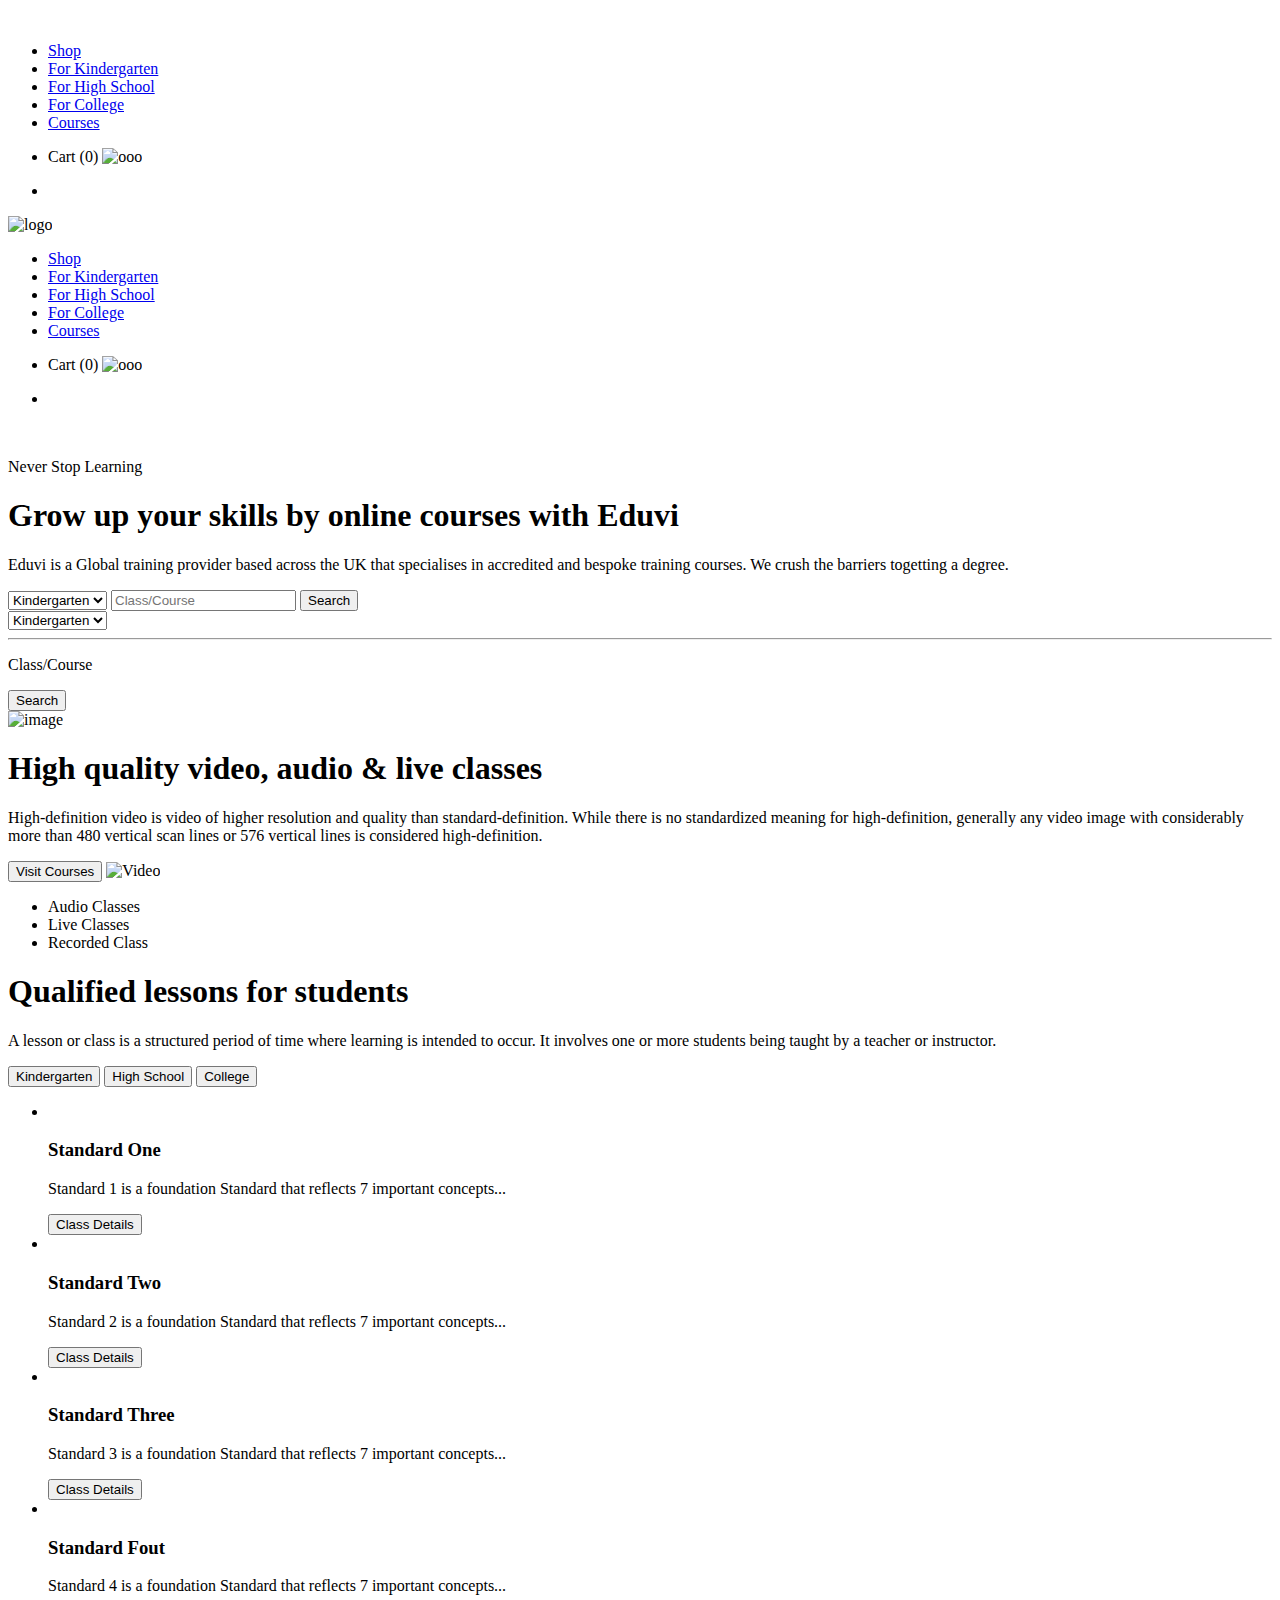
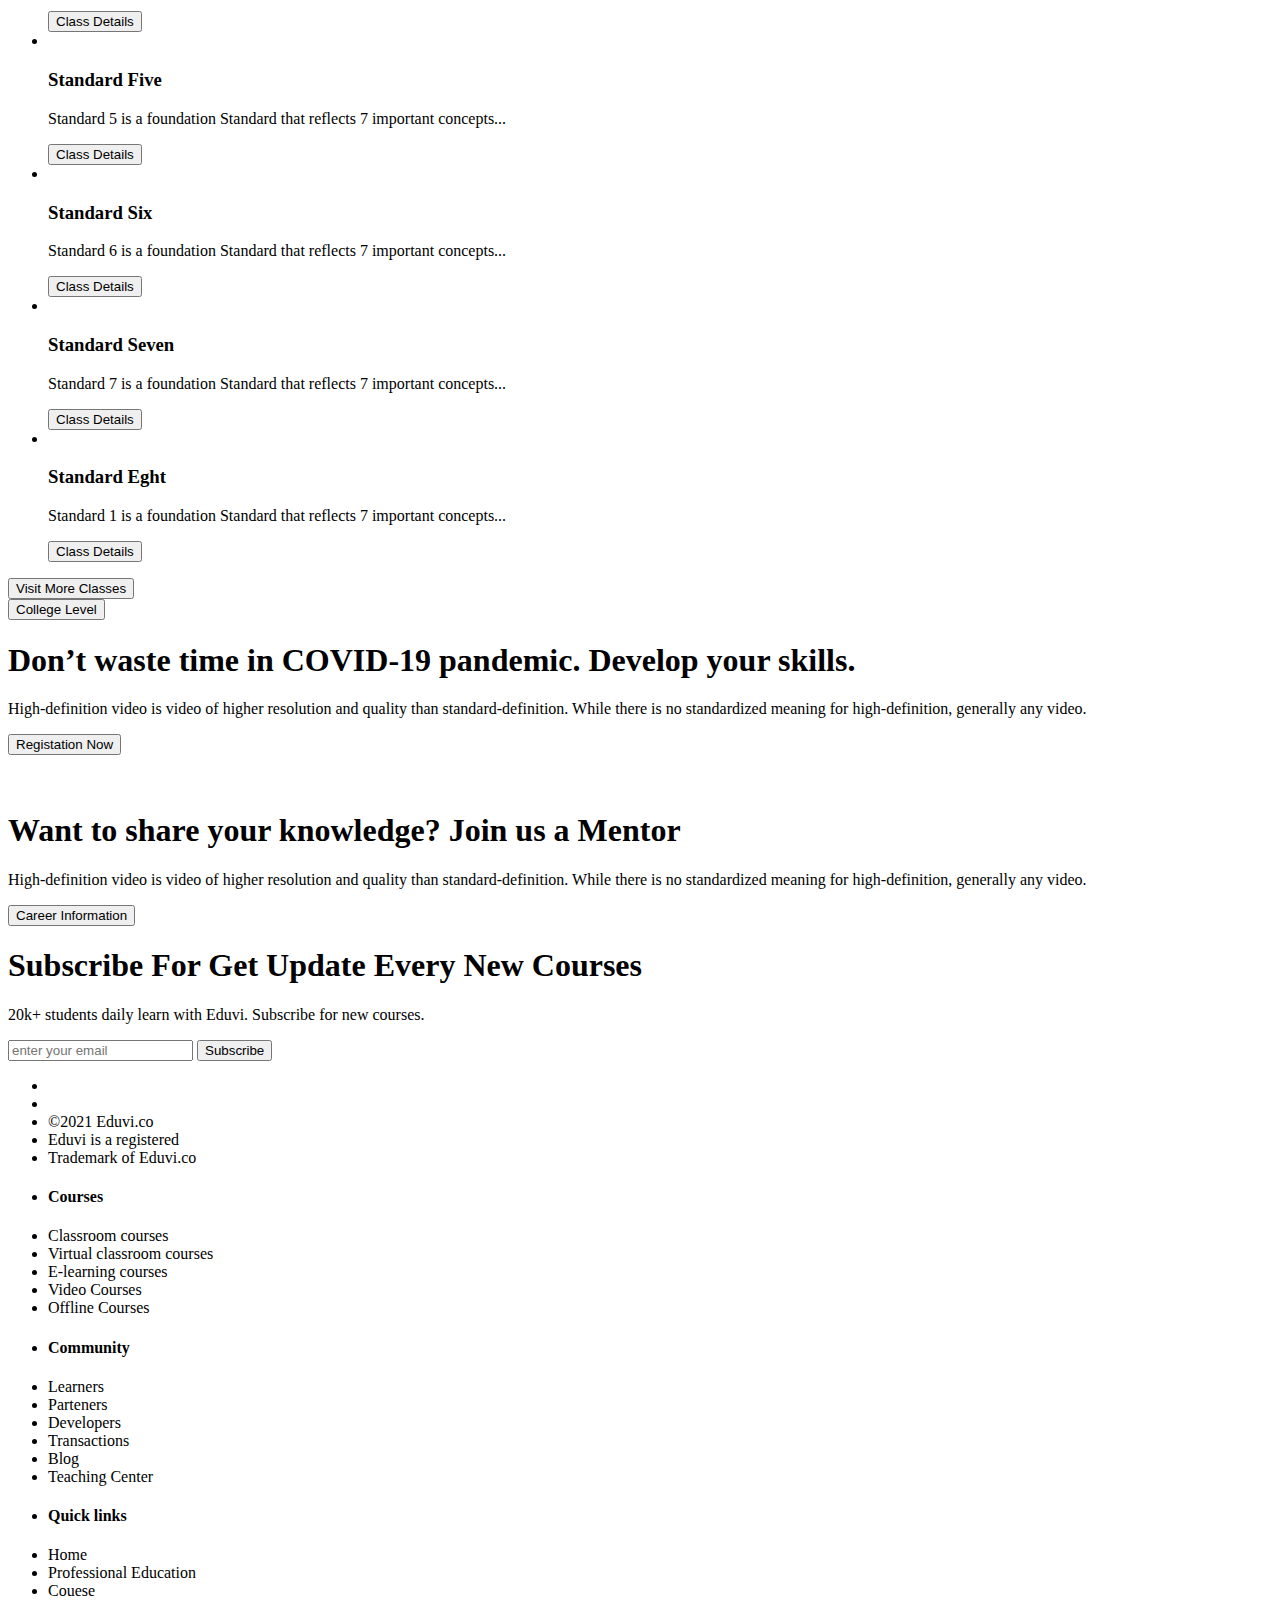
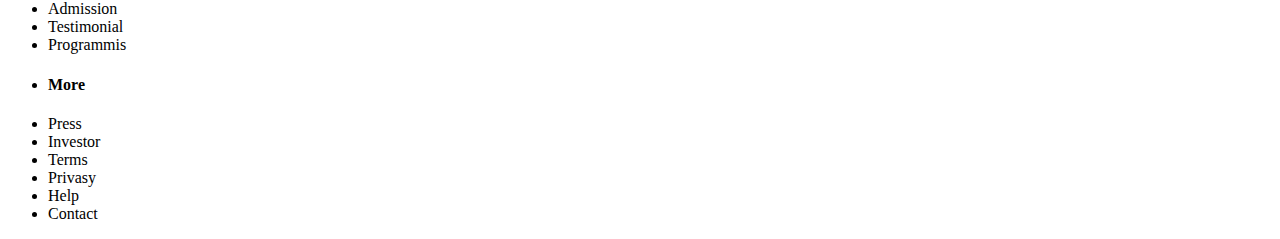
==== index.html @ e8d05c88 "index.html" ====
<!DOCTYPE html>
<html lang="en">

<head>
  <meta charset="UTF-8" />
  <meta http-equiv="X-UA-Compatible" content="IE=edge" />
  <meta name="viewport" content="width=device-width, initial-scale=1.0" />

  <link rel="preconnect" href="https://fonts.googleapis.com" />
  <link rel="preconnect" href="https://fonts.gstatic.com" crossorigin />
  <link href="https://fonts.googleapis.com/css2?family=Poppins:wght@400;500;600;700&display=swap" rel="stylesheet" />

  <link rel="stylesheet" href="./css/style.min.css" />
  <title>HOME</title>
</head>

<body>
  <header>
    <div class="container">

      <div class="div">
        <img class="div__img spann" src="./images/chiqish.png" alt="">
        <ul class="div__ul">
          <li class="div__ul--list">
            <a href="./shop.html" class="div__ul--list-link">Shop</a>
          </li>
          <li class="div__ul--list">
            <a href="#" class="div__ul--list-link">For Kindergarten</a>
            <img src="./images/vektor.svg" alt="" />
          </li>
          <li class="div__ul--list">
            <a href="#" class="div__ul--list-link">For High School</a>
            <img src="./images/vektor.svg" alt="" />
          </li>
          <li class="div__ul--list">
            <a href="#" class="div__ul--list-link">For College</a>
            <img src="./images/vektor.svg" alt="" />
          </li>
          <li class="div__ul--list">
            <a href="#" class="div__ul--list-link">Courses</a>
            <img src="./images/vektor.svg" alt="" />
          </li>
        </ul>

        <ul class="nav__ul1 listt">
          <li class="nav__ul1--list">
            Cart (0) <img src="./images/Outline1.svg" alt="ooo" />
          </li>
          <li class="nav__ul1--list">
            <p id="userLogin ism" class="username">  </p> <img style="margin: 7px; border-radius: 9px;" src="./images/chiqish.png" alt="" />
          </li>
        </ul>



     </div>

      <nav class="nav">
        <img src="./images/Logo1.svg" alt="logo" />
        <ul class="nav__ul">
          <li class="nav__ul--list">
            <a href="./shop.html" class="nav__ul--list-link">Shop</a>
          </li>
          <li class="nav__ul--list">
            <a href="#" class="nav__ul--list-link">For Kindergarten</a>
            <img src="./images/vektor.svg" alt="" />
          </li>
          <li class="nav__ul--list">
            <a href="#" class="nav__ul--list-link">For High School</a>
            <img src="./images/vektor.svg" alt="" />
          </li>
          <li class="nav__ul--list">
            <a href="#" class="nav__ul--list-link">For College</a>
            <img src="./images/vektor.svg" alt="" />
          </li>
          <li class="nav__ul--list">
            <a href="#" class="nav__ul--list-link">Courses</a>
            <img src="./images/vektor.svg" alt="" />
          </li>
        </ul>
        <ul class="nav__ul1">
          <li class="nav__ul1--list">
            Cart (0) <img src="./images/Outline1.svg" alt="ooo" />
          </li>
          <li class="nav__ul1--list">
            <p id="userLogin" class="username">  </p> <span id="logout"><img  style="margin: 7px; border-radius: 9px;" src="./images/chiqish.png" alt="" /></span>
          </li>
        </ul>

        <div class="nav__div ikonka">
          <img src="./images/burger.svg" alt="" class="nav__div_img">
        </div>

      </nav>
    </div>
  </header>

  <!-- ---------------------------- MAIN START  ------------------------------ -->

  <main>

    <!------------------------------  INTRO START -------------------------------->

    <section class="intro">
      <div class="container">
        <div class="wrapper">
          <div class="intro__wrap">
            <p class="intro__wrap_text">Never Stop Learning</p>
            <h1 class="intro__wrap_title">
              Grow up your skills by online courses with Eduvi
            </h1>
            <p class="intro__wrap_textt">
              Eduvi is a Global training provider based across the UK that
              specialises in accredited and bespoke training courses. We crush
              the barriers togetting a degree.
            </p>
            <div class="intro__wrapp">

              <select name="" id="" class="intro__wrapp_input">
                <option style="width:59px ;">Kindergarten</option>
              </select>
              <input class="intro__wrapp_input" type="text" placeholder="Class/Course">
              <button class="intro__wrapp_btn">Search</button>

            </div>


            <div class="intro__wrap_div">
              <select class="intro__wrap_div--select">
                <option>Kindergarten</option>
              </select>
              <hr class="intro__wrap_div--hr" />
              <p class="intro__wrap_div--text">Class/Course</p>
              <button class="intro__wrap_div--btn">Search</button>
            </div>
          </div>
          <div class="wrapper__div"><img class="wrapper__div_img" src="./images/Image.png" alt="image" /></div>
        </div>
      </div>
    </section>

    <!------------------------------  INTRO END -------------------------------->

    <!--------------------------------HIRO START  ------------------------------->

    <section class="hiro">
      <div class="container">
        <div class="hiro__div">
          <h1 class="hiro__div_title">
            High quality video, audio & live classes
          </h1>

          <p class="hiro__div_text">
            High-definition video is video of higher resolution and quality
            than standard-definition. While there is no standardized meaning
            for high-definition, generally any video image with considerably
            more than 480 vertical scan lines or 576 vertical lines is
            considered high-definition.
          </p>

          <button class="hiro__div_btn">Visit Courses</button>

          <img src="./images/Videocall.png" alt="Video" class="hiro__div_img" />

          <div class="hiro__div_wrap">
            <ul class="hiro__div_wrap--ul">
              <li class="hiro__div_wrap--ul-list"><img src="./images/icon1.svg" alt="" />Audio Classes</li>
              <li class="hiro__div_wrap--ul-list"> <img src="./images/icon2.svg" alt="" />Live Classes</li>
              <li class="hiro__div_wrap--ul-list"><img src="./images/icon3.svg" alt="" />Recorded Class</li>
            </ul>

          </div>
        </div>
      </div>
      </div>
    </section>

    <!--------------------------------HIRO END  ------------------------------->

    <!------------------------------- LESSON START  ---------------------------->

    <section class="lesson">

      <div class="container">

        <div class="lesson__div">
          <h1 class="lesson__div_title">
            Qualified lessons for students
          </h1>

          <p class="lesson__div_text">
            A lesson or class is a structured period of time where learning is intended to occur. It involves one or
            more students being taught by a teacher or instructor.
          </p>

          <button class="lesson__div_btns">Kindergarten</button>
          <button class="lesson__div_btns">High School</button>
          <button class="lesson__div_btns">College</button>


          <ul class="lesson__div_ul">
            <li class="lesson__div_ul--list">

              <img src="./images/one.svg" alt="" class="lesson__div_ul--list-img">

              <h3 class="lesson__div_ul--list-title">Standard One</h3>

              <p class="lesson__div_ul--list-text">Standard 1 is a foundation Standard that reflects 7 important
                concepts...</p>

              <button class="lesson__div_ul--list-btn">Class Details</button>

            </li>

            <li class="lesson__div_ul--list">

              <img src="./images/two.svg" alt="" class="lesson__div_ul--list-img">

              <h3 class="lesson__div_ul--list-title">Standard Two</h3>

              <p class="lesson__div_ul--list-text">Standard 2 is a foundation Standard that reflects 7 important
                concepts...</p>

              <button class="lesson__div_ul--list-btn">Class Details</button>

            </li>

            <li class="lesson__div_ul--list">

              <img src="./images/three.svg" alt="" class="lesson__div_ul--list-img">

              <h3 class="lesson__div_ul--list-title">Standard Three</h3>

              <p class="lesson__div_ul--list-text">Standard 3 is a foundation Standard that reflects 7 important
                concepts...</p>

              <button class="lesson__div_ul--list-btn">Class Details</button>

            </li>

            <li class="lesson__div_ul--list">

              <img src="./images/four.svg" alt="" class="lesson__div_ul--list-img">

              <h3 class="lesson__div_ul--list-title">Standard Fout</h3>

              <p class="lesson__div_ul--list-text">Standard 4 is a foundation Standard that reflects 7 important
                concepts...</p>

              <button class="lesson__div_ul--list-btn">Class Details</button>

            </li>

            <li class="lesson__div_ul--list">

              <img src="./images/five.svg" alt="" class="lesson__div_ul--list-img">

              <h3 class="lesson__div_ul--list-title">Standard Five</h3>

              <p class="lesson__div_ul--list-text">Standard 5 is a foundation Standard that reflects 7 important
                concepts...</p>

              <button class="lesson__div_ul--list-btn">Class Details</button>

            </li>

            <li class="lesson__div_ul--list">

              <img src="./images/six.svg" alt="" class="lesson__div_ul--list-img">

              <h3 class="lesson__div_ul--list-title">Standard Six</h3>

              <p class="lesson__div_ul--list-text">Standard 6 is a foundation Standard that reflects 7 important
                concepts...</p>

              <button class="lesson__div_ul--list-btn">Class Details</button>

            </li>

            <li class="lesson__div_ul--list">

              <img src="./images/seven.svg" alt="" class="lesson__div_ul--list-img">

              <h3 class="lesson__div_ul--list-title">Standard Seven</h3>

              <p class="lesson__div_ul--list-text">Standard 7 is a foundation Standard that reflects 7 important
                concepts...</p>

              <button class="lesson__div_ul--list-btn">Class Details</button>

            </li>

            <li class="lesson__div_ul--list">

              <img src="./images/eght.svg" alt="" class="lesson__div_ul--list-img">

              <h3 class="lesson__div_ul--list-title">Standard Eght</h3>

              <p class="lesson__div_ul--list-text">Standard 1 is a foundation Standard that reflects 7 important
                concepts...</p>

              <button class="lesson__div_ul--list-btn">Class Details</button>

            </li>
          </ul>

          <button class="hiro__div_btn">Visit More Classes</button>


        </div>
      </div>

    </section>

    <!------------------------------- LESSON END  ----------------------------->

    <!------------------------------- TIME START  ---------------------------->

    <section class="time">
      <div class="container">
        <div class="time__div">

          <div class="time__div_wrap">
            <button class="time__div_wrap--live">College Level </button>

            <h1 class="time__div_wrap--title">Don’t waste time in
              COVID-19 pandemic.
              Develop your skills.</h1>

            <p class="time__div_wrap--text">High-definition video is video of higher resolution and quality than
              standard-definition. While there is no standardized
              meaning for high-definition, generally any video.</p>

            <button class="time__div_wrap--btn">Registation Now</button>

          </div>

          <div class="">
            <img src="./images/negr.png" alt="" class="time__div_img">
          </div>

        </div>
      </div>
    </section>

    <!------------------------------- TIME  END  ---------------------------->

    <!------------------------------- SHARE START  ---------------------------->

    <section class="share">
      <div class="container">
        <div class="share__div">

          <div><img src="./images/share.png" alt="" class="share__div_img"></div>

          <div class="share__div_wrap">

            <h1 class="share__div_wrap--title">Want to share your
              knowledge? Join us
              a Mentor</h1>

            <p class="share__div_wrap--text">High-definition video is video of higher resolution and quality than
              standard-definition. While there is no standardized meaning for high-definition, generally any video.</p>

            <button class="share__div_wrap--btn">Career Information</button>

          </div>



        </div>
      </div>
    </section>

    <!------------------------------- SHARE  END  ---------------------------->

    <!------------------------------- FOR START  ---------------------------->

    <section class="for">
      <div class="container">
        <div class="for__div">

          <h1 class="for__div_title">Subscribe For Get Update
            Every New Courses</h1>

          <p class="for__div_text">
            20k+ students daily learn with Eduvi. Subscribe for new courses.
          </p>

          <form action="#" class="for__div_form">
            <input type="text" class="for__div_form--input" placeholder="enter your email">
            <button type="reset" class="for__div_form--btn">Subscribe</button>
          </form>
        </div>
      </div>
    </section>

    <!------------------------------- FOR  END  ---------------------------->

  </main>

  <!------------------------------ MAIN END  -------------------------------->

  <footer class="footer">
    <div class="container">

      <div class="footer__div">

        <ul class="footer__div_ul">
          <li class="footer__div_ul_list"><img class="footer__div_ul_list--img" src="./images/Logo1.svg" alt=""></li>
          <li class="footer__div_ul_list"><img class="footer__div_ul_list--img" src="./images/tort.png" alt=""></li>
          <li class="footer__div_ul_list">©2021 Eduvi.co</li>
          <li class="footer__div_ul_list">Eduvi is a registered</li>
          <li class="footer__div_ul_list">Trademark of Eduvi.co</li>
        </ul>

        <ul class="footer__div_ul">
          <li class="footer__div_ul_list"><h4 class="footer__div_ul_list--title">Courses</h4></li>
          <li class="footer__div_ul_list">Classroom courses</li>
          <li class="footer__div_ul_list">Virtual classroom courses</li>
          <li class="footer__div_ul_list">E-learning courses</li>
          <li class="footer__div_ul_list">Video Courses</li>
          <li class="footer__div_ul_list">Offline Courses</li>
        </ul>

        <ul class="footer__div_ul">
          <li class="footer__div_ul_list"><h4 class="footer__div_ul_list--title">Community</h4></li>
          <li class="footer__div_ul_list">Learners</li>
          <li class="footer__div_ul_list">Parteners</li>
          <li class="footer__div_ul_list">Developers</li>
          <li class="footer__div_ul_list">Transactions</li>
          <li class="footer__div_ul_list">Blog</li>
          <li class="footer__div_ul_list">Teaching Center</li>
        </ul>

        <ul class="footer__div_ul">
          <li class="footer__div_ul_list"><h4 class="footer__div_ul_list--title">Quick links</h4></li>
          <li class="footer__div_ul_list">Home</li>
          <li class="footer__div_ul_list">Professional Education</li>
          <li class="footer__div_ul_list">Couese</li>
          <li class="footer__div_ul_list">Admission</li>
          <li class="footer__div_ul_list">Testimonial</li>
          <li class="footer__div_ul_list">Programmis</li>

        </ul>

        <ul class="footer__div_ul">
          <li class="footer__div_ul_list"><h4 class="footer__div_ul_list--title">More</h4></li>
          <li class="footer__div_ul_list">Press</li>
          <li class="footer__div_ul_list">Investor</li>
          <li class="footer__div_ul_list">Terms</li>
          <li class="footer__div_ul_list">Privasy</li>
          <li class="footer__div_ul_list">Help</li>
          <li class="footer__div_ul_list">Contact</li>
        </ul>
      </div>

    </div>
  </footer>
</body>
<script src="./utils.js"></script>
<script src="./home.js"></script>
</html>
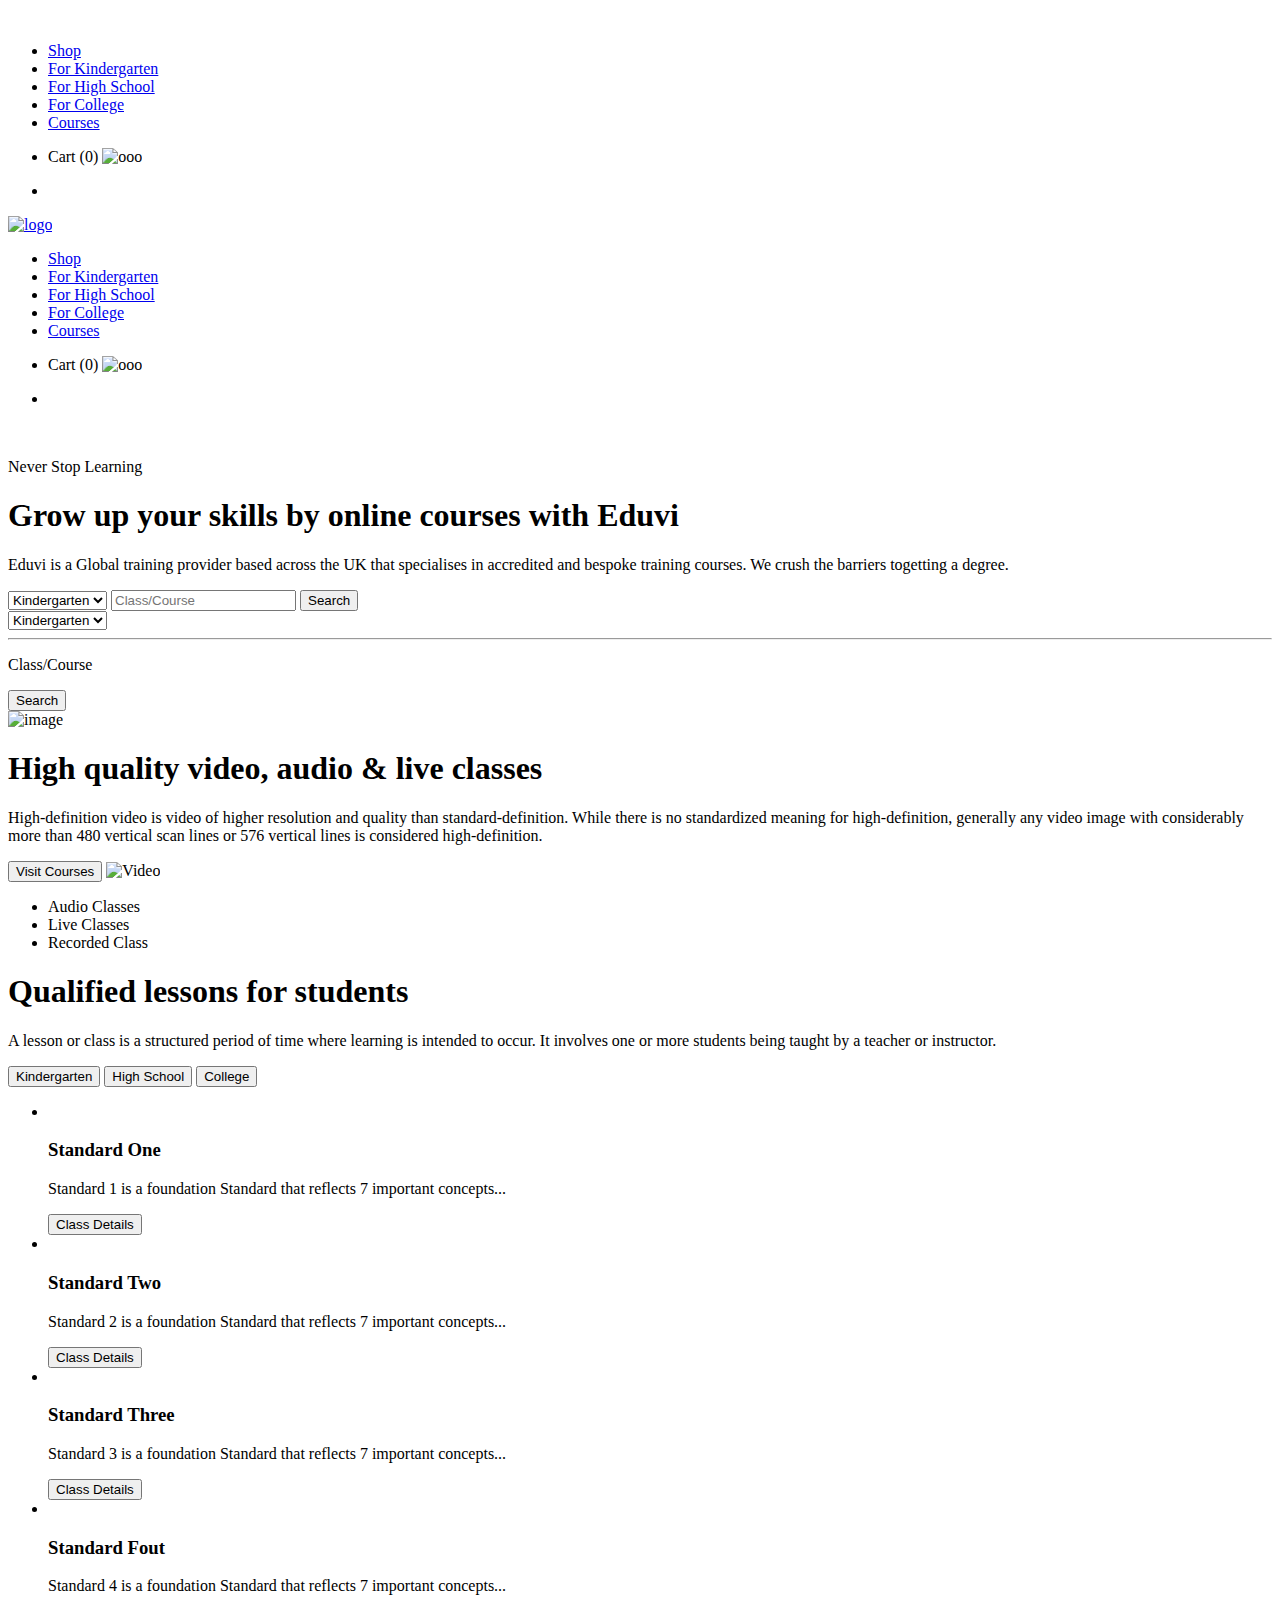
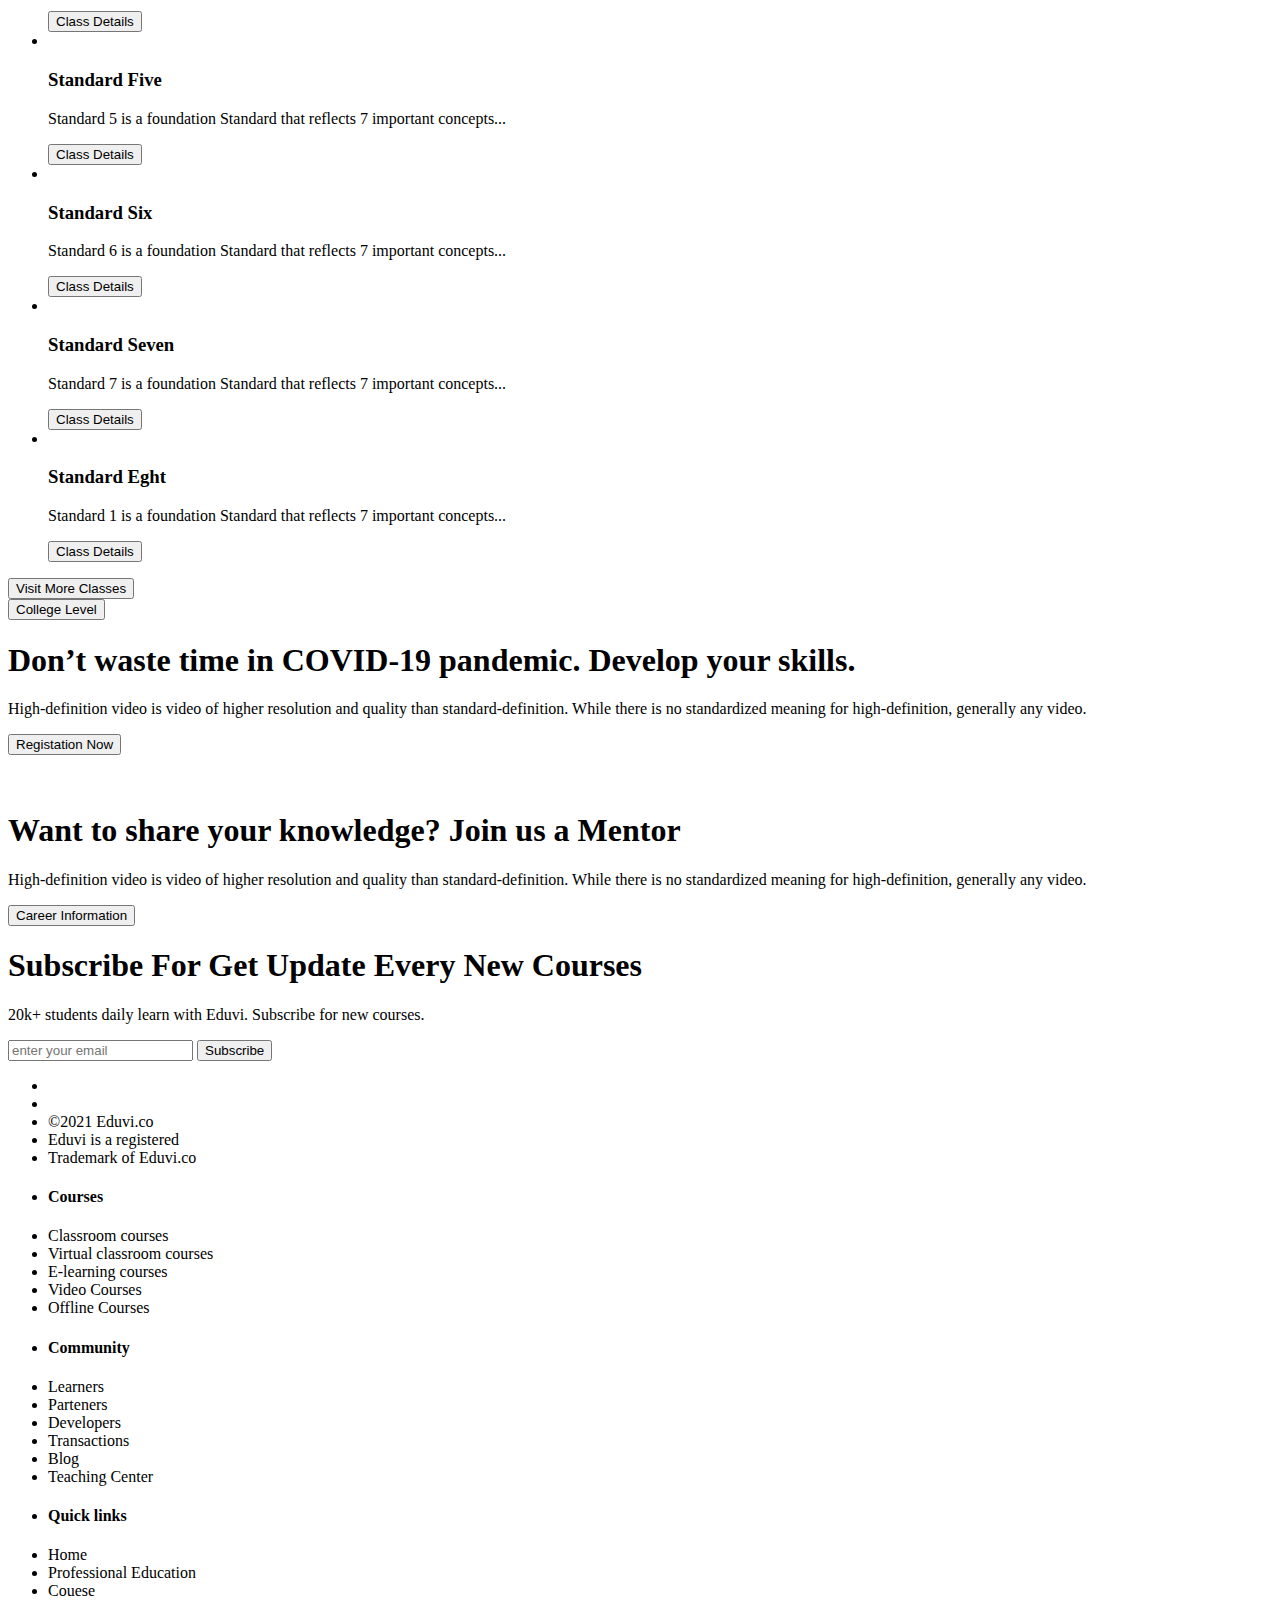
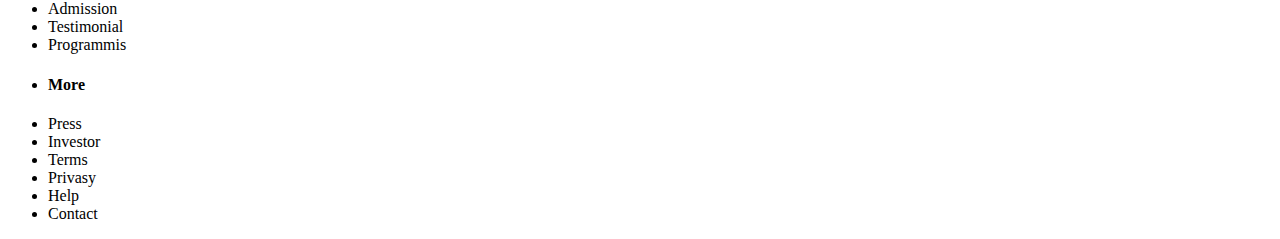
==== commit 0b79f14c: "APIsiz" ====
--- a/index.html
+++ b/index.html
@@ -17,7 +17,6 @@
 <body>
   <header>
     <div class="container">
-
       <div class="div">
         <img class="div__img spann" src="./images/chiqish.png" alt="">
         <ul class="div__ul">
@@ -51,12 +50,10 @@
           </li>
         </ul>
 
-
-
      </div>
 
       <nav class="nav">
-        <img src="./images/Logo1.svg" alt="logo" />
+        <a href="/index.html"><img src="./images/Logo1.svg" alt="logo" /></a>
         <ul class="nav__ul">
           <li class="nav__ul--list">
             <a href="./shop.html" class="nav__ul--list-link">Shop</a>
@@ -83,7 +80,7 @@
             Cart (0) <img src="./images/Outline1.svg" alt="ooo" />
           </li>
           <li class="nav__ul1--list">
-            <p id="userLogin" class="username">  </p> <span id="logout"><img  style="margin: 7px; border-radius: 9px;" src="./images/chiqish.png" alt="" /></span>
+            <p id="userLogin" class="username"> </p> <span id="logout"><img  style="margin: 7px; border-radius: 9px;" src="./images/chiqish.png" alt="" /></span>
           </li>
         </ul>
 
